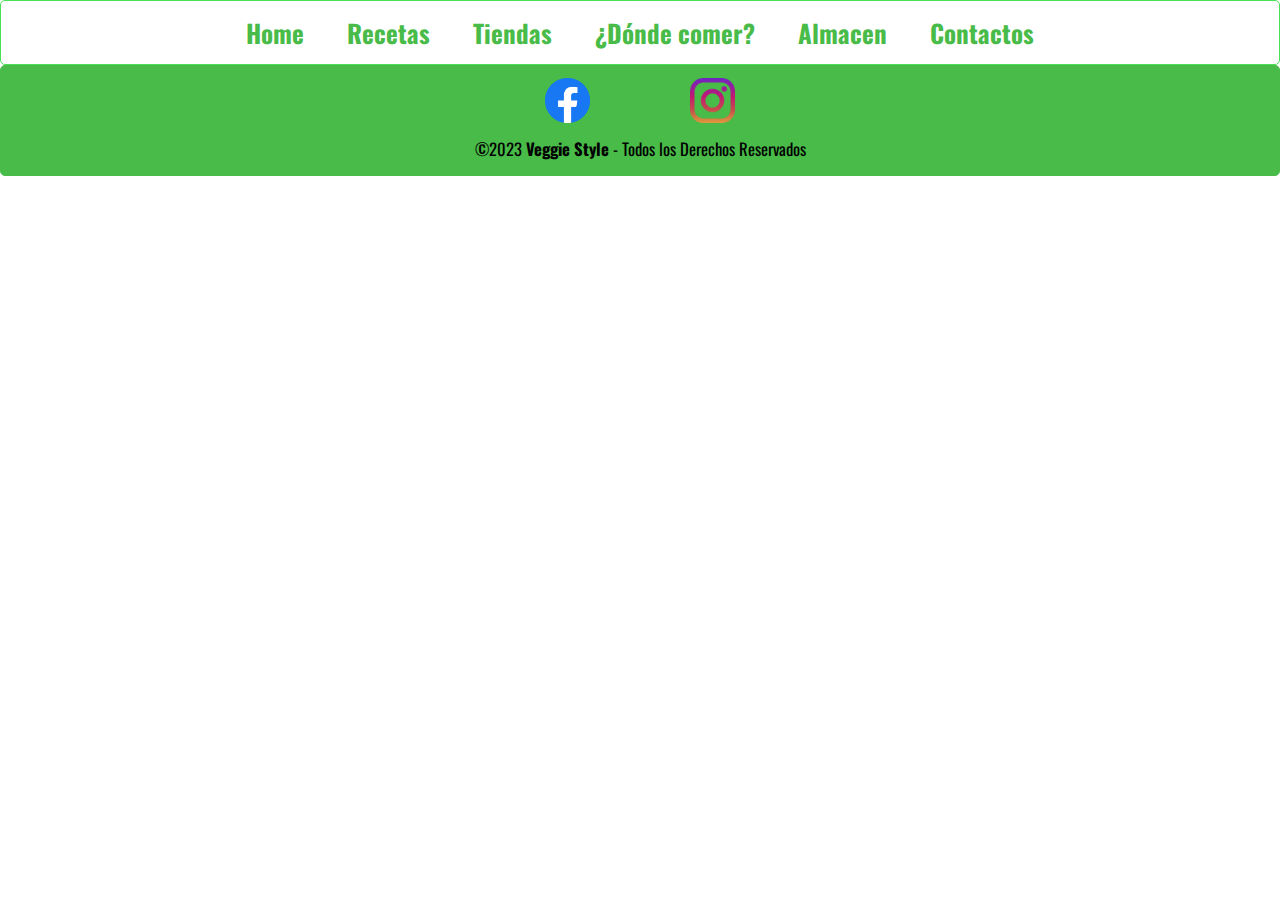
==== paginas/almacen.html @ d74943f5 "JSON-Almacen" ====
<!DOCTYPE html>
<html lang="en">
    <meta charset="UTF-8">
    <meta name="viewport" content="width=device-width, initial-scale=1.0">
    <!--Favicon-->
    <link rel="icon" href="../imagenes/favicon.ico">
    <link rel="preconnect" href="https://fonts.googleapis.com">
    <link rel="preconnect" href="https://fonts.gstatic.com" crossorigin>
    <link href="https://fonts.googleapis.com/css2?family=Oswald:wght@500;700&display=swap" rel="stylesheet">
    <link rel="preconnect" href="https://fonts.googleapis.com">
    <link rel="preconnect" href="https://fonts.gstatic.com" crossorigin>
    <link href="https://fonts.googleapis.com/css2?family=Oswald:wght@300;400;700&display=swap" rel="stylesheet">
    
    <!--título de la página-->
    <title>Vegan Style</title>
    <!--Relación página css-->
    <link rel="stylesheet" href="../style.css">
    
</head>
<body class="bodyAlmacen">
   <header>
        <nav id="paginas">
            <a href="../index.html">Home</a>
            <a href="recetas.html">Recetas</a>
            <a href="tiendas.html">Tiendas</a>
            <a href="dondeComer.html">¿Dónde comer?</a>
            <a href="almacen.html">Almacen</a>
            <a href="contactos.html">Contactos</a>
        </nav>
        <!--<div>
            <img class="fondoForm" src="../Imagenes/Imagenform.jpg" alt="Fondo formulario">
        </div>-->
    </header>
    <main class="mainAlmacen">
        <div class= "contenido">
            <div class="contenidoAlmacen">
            </div>
        </div>
    </main>

    <footer>
    <div class="redSocial">
            <a class="redFacebook" href="https://es-la.facebook.com/">
                <img src="../imagenes/facebook.png" alt="Facebook" class="redes">
            </a>
            <a class="redInstagram" href="https://www.instagram.com/">
                <img src="../imagenes/instagram.avif" alt="Instagram" class="redes">
            </a>         
        
    </div>

    <div class="grupo licencias">

        <small> &copy;2023 <b> Veggie Style </b>- Todos los Derechos Reservados</small>

    </div>
    
    </footer>
    <script src="../script.js"></script>
</body>
</html>
---- style.css ----
*{
    font-family: 'Oswald',sans-serif;
    margin: 0;
}

.bodyTodos{
    background-color: white;
}

.mainContactos{
    background-image: url("imagenes/imagenForm.jpg");
    width: 100%;
    height: 100%;
    margin: 0;
}

/*Index*/

#paginas{
    text-align: center;
    background-color: white;
    padding: 1% 11% 1% 11%;
    border: 1px solid rgb(74, 224, 86) ;
    font-size: 15px;
    border-radius: 5px 5px 5px 5px;  
    justify-content:space-evenly;
    font-family: 'Oswald', sans-serif;
}

nav#paginas a:hover{
    text-decoration: underline;
}

a{
    color: rgb(72, 187, 72);
    text-decoration: none;
    background-color: white;
    font-weight: bolder;
    display: block;
    font-family: 'Oswald', sans-serif;
}

.banner{
    margin: 0;
    padding: 0;
    width: 100%;
    height: 50%;
    border: 1px solid rgb(74, 224, 86);
    border-radius: 10px 10px 10px 10px;
}

.titulo1Index{
    text-align: center;
    color:  rgb(72, 187, 72);
    font-weight: 100; 
    text-decoration: underline;
    border-style:dotted;
    border-color:rgb(74, 224, 86);
    border-radius: 10px 10px 10px 10px;
    margin: 1%;
    padding: 1%;
    font-family: 'Oswald', sans-serif;
}

.textoHome{
    border-color: rgb(74, 224, 86);
    border-style: groove;
    border-radius: 10px 10px 10px 10px;
    margin: 1%;
    padding: 1%;
    font-family: 'Oswald', sans-serif;
}

.textoPagina{
    align-content: center;
    align-items: center;
    padding: 2% 12% 2% 12%;
    position: relative;
    font-family: 'Oswald', sans-serif;
    display: block;
}

.parrafoIndex{
    text-align: justify;
    padding: 1%;
    margin:1%;
    font-size: 15px;
    font-family: 'Oswald', sans-serif;
}

.imagenRecetaHome {
    width: 70%;
    height: 50%;
    margin-left: 25px;
}

.imagenTiendasHome {
    width: 70%;
    height: 50%;
    margin-left: 40px;
}

.imagenRestauranteHome{
    width: 70%;
    height: 50%;
    margin-left: 40px;
}

.guiaHome{
    border-color: rgb(74, 224, 86);
    border-style: groove;
    border-radius: 10px 10px 10px 10px;
    margin: 1%;
    padding: 1%;
}

.ulPaginasInternas{
    text-align: left;
    margin-left: 0%;
    font-size: 15px;
    font-family: 'Oswald', sans-serif;
}

.ulPaginasInternas a{
    background-color: white;
    font-family: 'Oswald', sans-serif;
}

div.paginasInternas a:hover{
    text-decoration: underline;
}

.liPaginasInternas{
    text-align: left;
    margin-left: 30%;
    font-size: 15px;
    font-family: 'Oswald', sans-serif;
}

/*Recetas*/

.textoRecetas{
    border-color: rgb(74, 224, 86);
    border-style: groove;
    border-radius: 10px 10px 10px 10px;
    margin: 1%;
    padding: 1%;
    font-family: 'Oswald', sans-serif;
}

.parrafoRecetas{
    font-size: 15px;
}

.seccionRecetas{
    align-content: center;
    align-items: center;
    padding: 2% 12% 2% 12%;
    position: relative;
    font-family: 'Oswald', sans-serif;
    display: block;
}

.videoRecetas{
    text-align:center;
    color: rgb(15, 14, 14);
    margin: 1%;
    padding: 1%;
    border-radius: 10px 10px 10px 10px;
}

/* Tiendas */

.introTiendas{
    border-color: rgb(74, 224, 86);
    border-style: groove;
    border-radius: 10px 10px 10px 10px;
    margin: 1%;
    padding: 1%;
    font-family: 'Oswald', sans-serif;
}

.seccionTiendas2{
    align-items: center;
    padding: 1% 10% 1% 10%;
    font-family: 'Oswald', sans-serif;
}

/*.titulo2{
    font-family: 'Oswald', sans-serif;
    font-size: 18px;
}*/

.parrafosTienda{
    text-align: justify;
    padding: 1%;
    margin:1%;
    font-size: 15px;
    font-family: 'Oswald', sans-serif;
}

.tiendaslp{
    border-color: rgb(74, 224, 86);
    border-style: groove;
    border-radius: 10px 10px 10px 10px;
    margin: 1%;
    padding: 1%;
}

.tiendasFisicas{
    align-items: center;
    padding: 1% 10% 1% 10%;
    font-family: 'Oswald', sans-serif;
}

.titulo3{
    font-family: 'Oswald', sans-serif;
    text-align: center;
    text-decoration: underline;
    font-size: 16px;
    line-height: 50px;
}

.taraVerde{
    display: block;
    text-align: center;
}

.linksInstagram{
    text-align: left;
}

.esUnMonton{
    display: block;
    text-align: center;
}

.amazoniaHelados{
    display: block;
    text-align: center;
}

.laCompostera{
    display: block;
    text-align: center;
}

.imagenTiendas{
    margin: 0;
    padding-top: 10px;
    padding-bottom: 10px;
    border: none;
    width: 100%;
}

.linksInstagram{
    font-size: 15px;
}

.ubicacionTiendas{
    width: 100%;
    height: 30%;
    display: block;
    margin: 0 auto;
}

/*donde comer*/

.textoDondeComer{
    border-color: rgb(74, 224, 86);
    border-style: groove;
    border-radius: 10px 10px 10px 10px;
    margin: 1%;
    padding: 1%;
    font-family: 'Oswald', sans-serif;
}

.seccionDondeComer{
    align-items: center;
    padding: 1% 10% 1% 10%;
    font-family: 'Oswald', sans-serif;
}

.titulo2{
    font-family: 'Oswald', sans-serif;
    font-size: 18px;
}

.parrafosDondeComer{
    text-align: justify;
    padding: 1%;
    margin:1%;
    font-size: 15px;
    font-family: 'Oswald', sans-serif;
}

.guiaDondeComer{
    border-color: rgb(74, 224, 86);
    border-style: groove;
    border-radius: 10px 10px 10px 10px;
    margin: 1%;
    padding: 1%;
}

.titulo3{
    font-family: 'Oswald', sans-serif;
    text-align: center;
    text-decoration: underline;
    font-size: 16px;
    line-height: 50px;
}

.titulo4{
    font-family: 'Oswald', sans-serif;
    font-size: 15px;
    text-align: center;
    line-height: 30px;
}

iframe{
    width: 90%;
    display: block;
    margin: 0 auto;
    padding-top: 10px;
}

.framheim{
    margin: 0;
    padding: 0;
    border: none;
    width: 100%;
}

.hans{
    margin: 0;
    padding: 0;
    border: none;
    width: 100%;
}

.flamasBurgerCo{
    margin: 0;
    padding: 0;
    border: none;
    width: 100%;
}

/*Contactos*/

.contenidoFormulario{
    padding: 20px;
}

.formContactos{
	width:60%;
    height: 50%;
	padding:25px;
	border-radius:10px;
	margin:auto;
	background-color:#7dc789;
}

.tituloContactos {
    text-align: center;
    color: white;
    font-size: 20px; 
    margin: auto;
    padding: 1px 1px 15px 1px;
    font-weight: bold;
    background-color: #7dc789;
    font-family: 'Oswald', sans-serif;
}

form label{
	width: 75px;
	font-weight: normal;
    font-size: 15px;
	display:inline-block;
    background-color: #7dc789;
    color: white;
    font-family: 'Oswald', sans-serif;
}

form input[type="text"],
form input[type="email"]{
	width:90px;
	padding:5px 10px;
	border:1px solid #f6f6f6;
	border-radius:3px;
	background-color: #f6f6f6;
	margin:8px 10px 10px 50px;
	display:inline-block;
    font-size: 13px;
    font-family: 'Oswald', sans-serif;
}

form input[type="submit"]{
	width:100%;
	padding: 8px 16px;
	margin-top:32px;
    margin-bottom: 32px;
	border:1px solid #000;
	border-radius:5px;
	display:block;
	color:#fff;
	background-color:#137708;
    font-size: 18px;
    font-family: 'Oswald', sans-serif;
} 

form input[type="submit"]:hover{
	cursor:pointer;
}

form input{
    font-size: 15px;
}

textarea{
	width:100%;
	height:50px;
	border:1px solid #f6f6f6;
	border-radius:3px;
	background-color:#f6f6f6;			
	margin:10px 0;
    resize: none;
	display:block;
    font-size: 13px;
    font-family: 'Oswald', sans-serif;
}

footer{
    background-color: rgb(72, 187, 72);
    padding: 1% 11% 1% 11%;
    border: 1px solid rgb(72, 187, 72) ;
    font-size: 10px;
    text-align: center;
    border-radius: 5px 5px 5px 5px;  
}

footer a{
    background-color: rgb(72, 187, 72);
}

.redSocial{
    display: grid;
    grid-template-columns: 1fr 1fr;
}

.redSocial{
    font-size: 30px;
    display:grid;
    grid-template-columns: 1fr 1fr;
}

.redFacebook{
    text-align: right;
    margin-right: 10%;
}

.redInstagram{
    text-align: left;
    margin-left: 10%;

}

.redes{
    width: 20%;  
}

/*Medias queries*/

@media (min-width: 768px) {
    nav#paginas a{
        display:inline;
        padding: 0% 2% 0% 2%;
        font-size: 20px;
    }

    .titulo1Index{
        font-size: 50px;
    }

    .textoPagina{
        display: flex;
    }

    .imagenRecetaHome {
        width: 50%;
    }
    
    .imagenTiendasHome {
        width: 40%;
    }
    
    #tiendaGiro{
        display: flex;
        flex-direction: row-reverse;
    }

    .imagenRestauranteHome{
        width: 60%;
    }

    .parrafoIndex{
        font-size: 20px;
    }

    .ulPaginasInternas{
        font-size: 20px;
    }

    .liPaginasInternas{
        font-size: 20px;
    }

    /*Recetas*/

    .parrafoRecetas{
        font-size: 20px;
    }

    #articleRecetas2{
        margin-left: 70px;
        display: flex;
        padding-left: 140px;
        padding-right: 140px;
    }

    .articleRecetas{
        margin: 5px 1px 10px 5px;
        display: grid;
        grid-template-columns: repeat(2,50%);  
    }

    /* Tiendas */

    .parrafosTienda{
        font-size: 20px;
    }

    .titulo3{
        font-size: 22px;
    }

    .imagenTiendas{
        width: 60%;
    }

    .linksInstagram{
        font-size: 20px;
    }

    .ubicacionTiendas{
    width: 60%;
    }

    /*Donde comer*/

    .titulo2{
        font-size: 22px;
    }

    .titulo3{
        font-size: 22px;
    }
    
    .titulo4{
        font-size: 20px;
    }

    .parrafosDondeComer{
        font-size: 20px;
    }

    /*.reseñasFramheim{
        display: flex;
        flex-wrap: wrap;
        justify-content: space-evenly;
    }*/
    
    .reseñasFramheim article{
        width: 48%;
    }
    
    /*.reseñasHans{
        display: flex;
        flex-wrap: wrap;
        justify-content: space-evenly;
    }*/

    .reseñasHans article{ 
        width: 48%;
    }
        
    /*.reseñasFlamasBurgerCo{
        display: flex;
        flex-wrap: wrap;
        justify-content: space-evenly;
    }*/

    .reseñasFlamasBurgerCo article{
        width: 48%;
    }

    /*Contactos*/

    .formContactos{
        width:45%;
        height: 100%;
        margin: 0 15px 0 55px;
    }
    
    .tituloContactos{
        font-size: 30px; 
    }

    form label{
        font-size: 25px;
    }
    
    form input[type="text"],
    form input[type="email"]{
        padding:15px 10px;
        width: 150px;
        font-size: 22px;

    }
    
    form input[type="submit"]{
        font-size: 22px;
    } 
    
    textarea{
        height:70px;		
        font-size: 22px;
    }

    footer{
        font-size: 20px;
    }

    .redes{
        width: 15%;
    }
    
}

@media (min-width: 1024px) {
    nav#paginas a{
        font-size: 25px;
    }

    .titulo1Index{
        font-size: 70px;
    }

    .parrafoIndex{
        font-size: 25px;
    }

    .imagenRecetaHome {
        width: 40%;
    }
    
    .imagenTiendasHome {
        width: 30%;
    }
    
    .imagenRestauranteHome{
        width: 60%;
    }

    .ulPaginasInternas{
        font-size: 25px;
    }

    .liPaginasInternas{
        font-size: 25px;
    }

    div.paginasInternas {
        font-size: 25px;
    }

    /*Recetas*/

    .parrafoRecetas{
        font-size: 27px;
    }

    /* Tiendas */

    .parrafosTienda{
        font-size: 25px;
    }

    .titulo3{
        font-size: 25px;
    }

    .imagenTiendas{
        width: 50%;
    }

    .linksInstagram{
        font-size: 25px;
    }

    .ubicacionTiendas{
    width: 50%;
    }

    /*Donde comer*/

    .titulo2{
        font-size: 27px;
    }

    .titulo3{
        font-size: 25px;
    }
    
    .titulo4{
        font-size: 25px;
    }

    .parrafosDondeComer{
        font-size: 25px;
    }

    /*.reseñasFramhein{
        display: flex;
        flex-wrap: wrap;
        justify-content: space-evenly;
    }*/

    .reseñasFramhein article{
        width: 48%;
    }

    /*.reseñasHans{
        display: flex;
        flex-wrap: wrap;
    }

    /*.reseñasFlamasBurgerCo{
        display: flex;
        flex-wrap: wrap;
        justify-content: space-evenly;
    }*/

    /*Contactos*/

    .formContactos{
        height: 80%;
    }
    
    .tituloContactos{
        font-size: 35px; 
    }
    
    form label{
        font-size: 27px;
    }
    
    form input[type="text"],
    form input[type="email"]{
        width: 300px;
        margin: 8px 0 0 40px;
        font-size: 24px;
    }
    
    form input[type="submit"]{
        font-size: 27px;
    } 
    
    textarea{
        height:90px;
        font-size: 24px;
    }

    form input{
        font-size: 25px;
    }

    .redes{
        width: 10%;
    }
    
}

@media (min-width: 1440px){
    nav#paginas a{
        font-size: 60px;
    }

    .titulo1Index{
        font-size: 120px;
    }

    .parrafoIndex{
        font-size: 60px;
    }

    .ulPaginasInternas{
        font-size: 60px;
    }

    .liPaginasInternas{
        font-size: 60px;
    }

    div.paginasInternas {
        font-size: 60px;
    }

    .formContactos{
        width:40%;
        height: 30%;
        margin:0 15px 0 55px;
    }
    
    .tituloContactos{
        font-size: 60px; 
    }
    
    form label{
        font-size: 40px;
        padding: 0 100px 0 10px;   
    }

    form input[type="text"],
    form input[type="email"]{
        width: 300px;
        font-size: 30px;
    }
    
    form input[type="submit"]{
        font-size: 25px;
        margin: 0 0 0 0;
    } 
    
    textarea{
        font-size: 25px;
    }
}
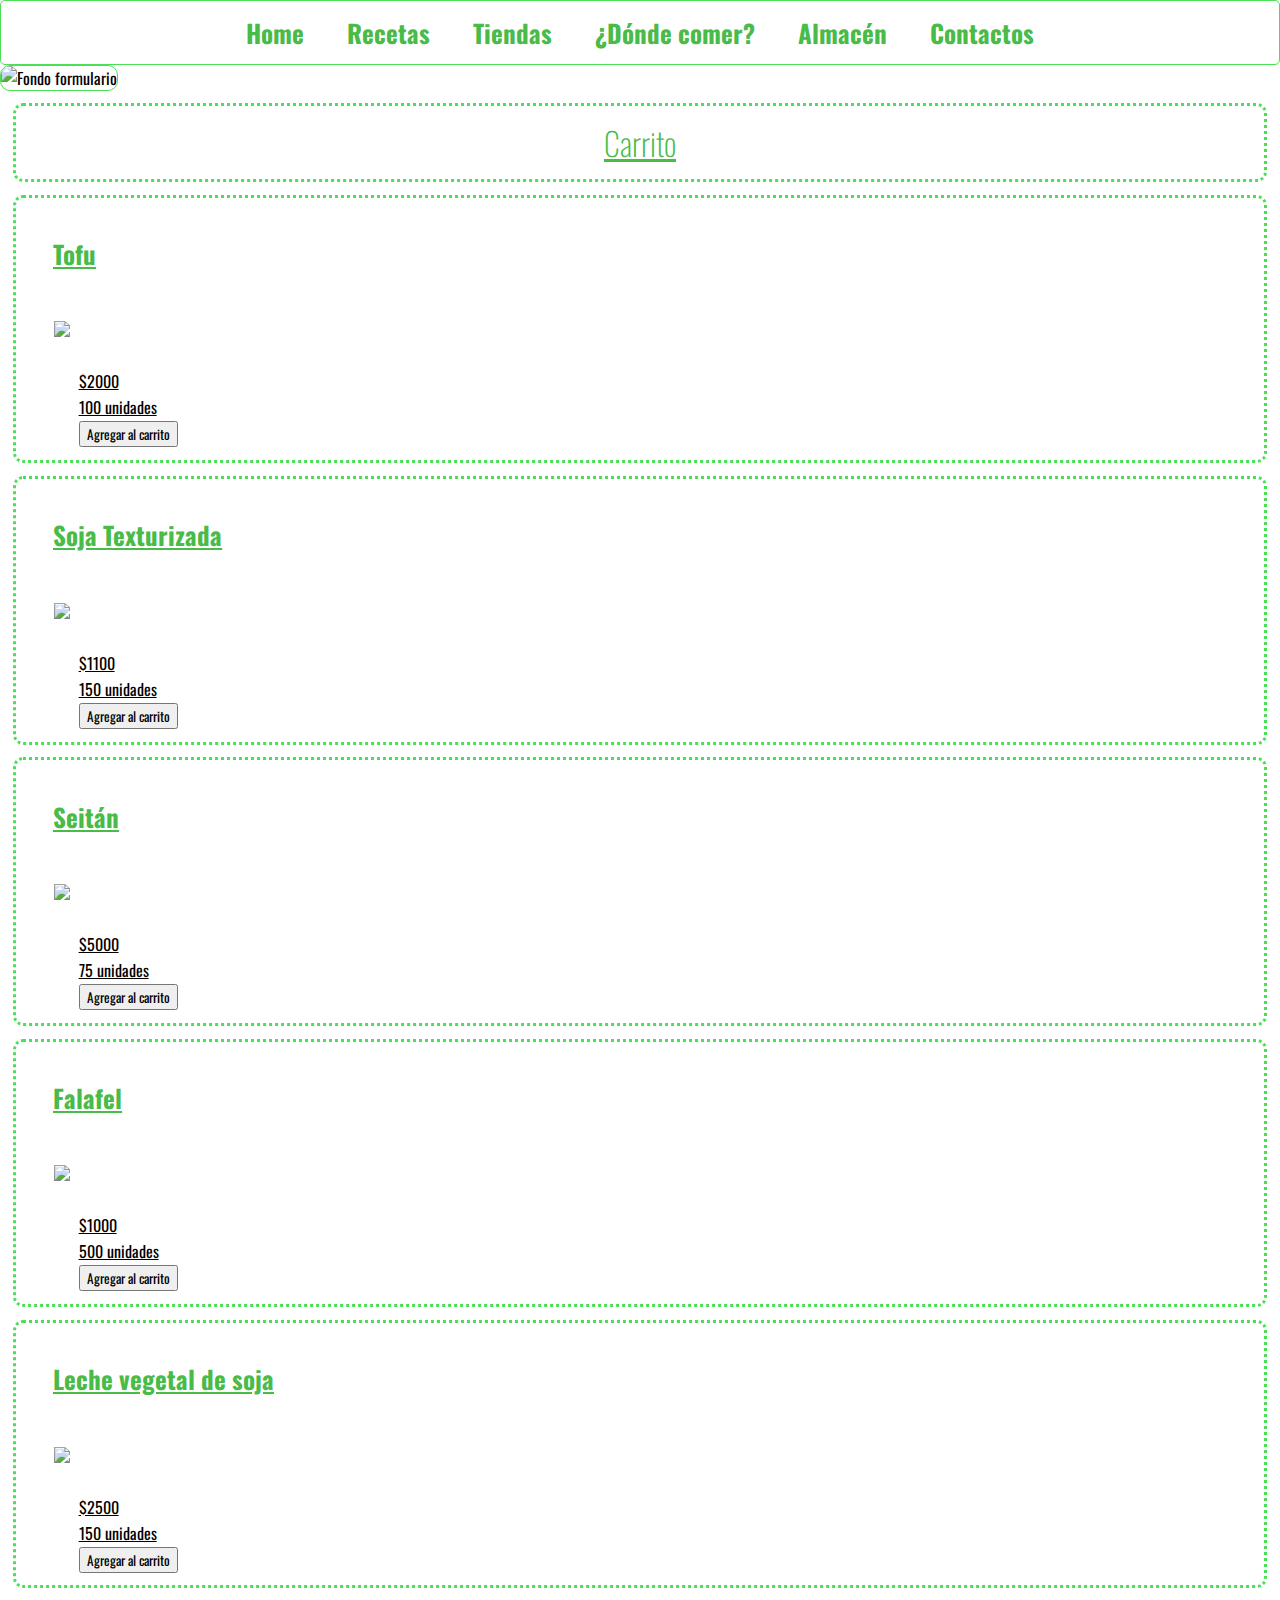
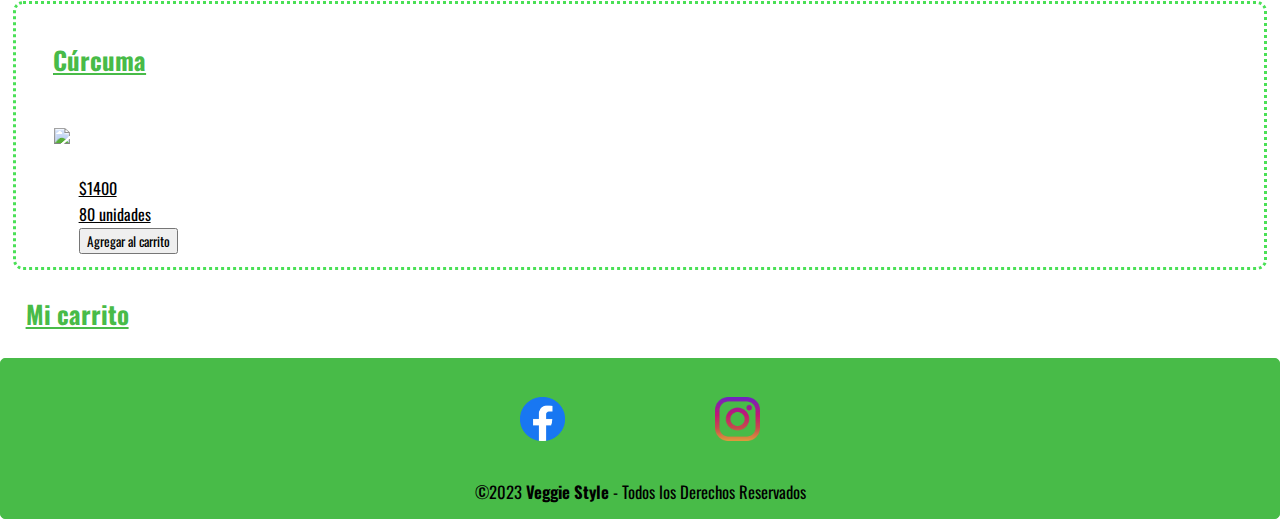
==== commit b0335f39: "Creando scriptForm.js, funcionamiento del carrito y su estilo" ====
--- a/paginas/almacen.html
+++ b/paginas/almacen.html
@@ -24,18 +24,20 @@
             <a href="recetas.html">Recetas</a>
             <a href="tiendas.html">Tiendas</a>
             <a href="dondeComer.html">¿Dónde comer?</a>
-            <a href="almacen.html">Almacen</a>
+            <a href="almacen.html">Almacén</a>
             <a href="contactos.html">Contactos</a>
         </nav>
-        <!--<div>
-            <img class="fondoForm" src="../Imagenes/Imagenform.jpg" alt="Fondo formulario">
-        </div>-->
+        <div>
+            <img class="banner" src="../Imagenes/vegg2.jpg" alt="Fondo formulario">
+        </div>
     </header>
     <main class="mainAlmacen">
-        <div class= "contenido">
-            <div class="contenidoAlmacen">
-            </div>
-        </div>
+        <section id="productos">
+            <h1>Carrito</h1>
+        </section>
+        <section id="carrito">
+            <h2>Mi carrito</h2>
+        </section>
     </main>
 
     <footer>
--- a/style.css
+++ b/style.css
@@ -343,6 +343,76 @@
     padding: 0;
     border: none;
     width: 100%;
+}
+
+/*Almacèn*/
+
+.productos{
+    margin: 2px;
+    border-style:dotted;
+    border-color:rgb(74, 224, 86);
+    border-radius: 10px 10px 10px 10px;
+}
+
+article{
+    text-decoration: underline;
+    border-style:dotted;
+    border-color:rgb(74, 224, 86);
+    border-radius: 10px 10px 10px 10px;
+    margin: 1%;
+    padding: 1%;
+    font-family: 'Oswald', sans-serif;
+}
+
+h1{
+    margin: 25px;
+    text-align: center;
+    color:  rgb(72, 187, 72);
+    font-weight: 100; 
+    text-decoration: underline;
+    border-style: dotted;
+    border-color:rgb(74, 224, 86);
+    border-radius: 10px 10px 10px 10px;
+    margin: 1%;
+    padding: 1%;
+    font-family: 'Oswald', sans-serif;
+}
+
+h2{
+    text-align: left;
+    color:  rgb(72, 187, 72);
+    text-decoration:underline;
+    margin: 1%;
+    padding: 1%;
+    font-size: 25px;
+}
+
+img{
+    width: 50%;
+    margin: 25px;
+}
+
+p{
+    margin-top: 2px ;
+    margin-left: 50px;
+}
+
+button{
+    margin-top: 2px ;
+    margin-left: 50px;
+}
+
+article2{
+    text-decoration: none;
+    margin: 1%;
+    padding: 1%;
+    font-family: 'Oswald', sans-serif;
+    color: black;
+}
+
+article2 h2{
+    color: black;
+    flex-wrap: wrap ;
 }
 
 /*Contactos*/
@@ -603,6 +673,38 @@
         width: 48%;
     }
 
+    /*Almacèn*/
+/*
+    .productos{
+        
+    }
+
+    article{
+        
+    }
+
+    h1{
+        
+    }
+
+    h2{
+        
+    }
+
+    img{
+       
+    }
+
+    p{
+        
+    }
+
+    button{
+        
+    }
+*/
+
+
     /*Contactos*/
 
     .formContactos{
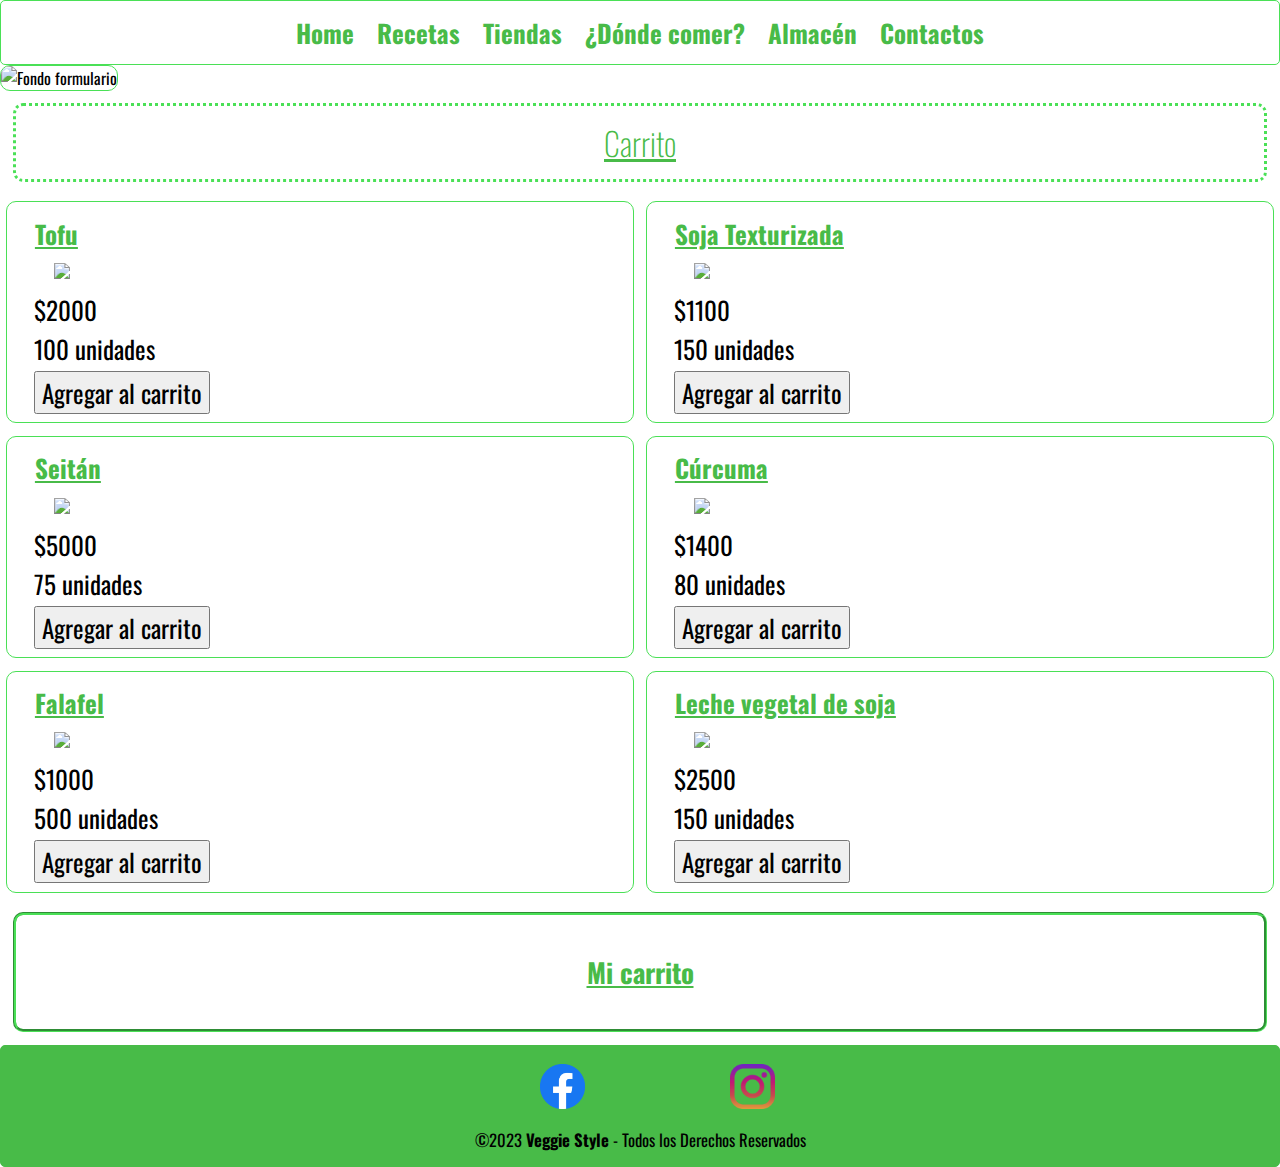
==== commit 018d2d26: "acomodando el codigo" ====
--- a/paginas/almacen.html
+++ b/paginas/almacen.html
@@ -32,8 +32,9 @@
         </div>
     </header>
     <main class="mainAlmacen">
+        <h1 class="tituloAlmacen">Carrito</h1>
         <section id="productos">
-            <h1>Carrito</h1>
+            
         </section>
         <section id="carrito">
             <h2>Mi carrito</h2>
@@ -58,6 +59,6 @@
     </div>
     
     </footer>
-    <script src="../script.js"></script>
+    <script src="../scriptAlmacen.js"></script>
 </body>
 </html>--- a/style.css
+++ b/style.css
@@ -64,7 +64,7 @@
 
 .textoHome{
     border-color: rgb(74, 224, 86);
-    border-style: groove;
+    border-style: solid;
     border-radius: 10px 10px 10px 10px;
     margin: 1%;
     padding: 1%;
@@ -78,6 +78,11 @@
     position: relative;
     font-family: 'Oswald', sans-serif;
     display: block;
+    border-color: rgb(74, 224, 86);
+    border-style: solid;
+    border-radius: 10px 10px 10px 10px;
+    margin: 1%;
+    padding: 1%;
 }
 
 .parrafoIndex{
@@ -159,6 +164,11 @@
     position: relative;
     font-family: 'Oswald', sans-serif;
     display: block;
+    border-style: none;
+}
+
+.articlerecetas{
+    border-style: none;
 }
 
 .videoRecetas{
@@ -221,16 +231,16 @@
     line-height: 50px;
 }
 
-.taraVerde{
+/*.taraVerde{
     display: block;
     text-align: center;
-}
+}*/
 
 .linksInstagram{
     text-align: left;
 }
 
-.esUnMonton{
+/*.esUnMonton{
     display: block;
     text-align: center;
 }
@@ -243,7 +253,7 @@
 .laCompostera{
     display: block;
     text-align: center;
-}
+}*/
 
 .imagenTiendas{
     margin: 0;
@@ -268,7 +278,7 @@
 
 .textoDondeComer{
     border-color: rgb(74, 224, 86);
-    border-style: groove;
+    border-style: solid;
     border-radius: 10px 10px 10px 10px;
     margin: 1%;
     padding: 1%;
@@ -279,6 +289,10 @@
     align-items: center;
     padding: 1% 10% 1% 10%;
     font-family: 'Oswald', sans-serif;
+    border: 1px solid rgb(74, 224, 86); 
+    border-radius: 10px 10px 10px 10px;
+    margin: 1%;
+    padding: 1%;
 }
 
 .titulo2{
@@ -296,7 +310,7 @@
 
 .guiaDondeComer{
     border-color: rgb(74, 224, 86);
-    border-style: groove;
+    border-style: solid;
     border-radius: 10px 10px 10px 10px;
     margin: 1%;
     padding: 1%;
@@ -355,16 +369,15 @@
 }
 
 article{
-    text-decoration: underline;
-    border-style:dotted;
-    border-color:rgb(74, 224, 86);
-    border-radius: 10px 10px 10px 10px;
-    margin: 1%;
-    padding: 1%;
-    font-family: 'Oswald', sans-serif;
-}
-
-h1{
+    text-decoration: none;
+    border: 1px solid rgb(74, 224, 86); 
+    border-radius: 10px 10px 10px 10px;
+    margin: 1%;
+    padding: 1%;
+    font-family: 'Oswald', sans-serif;
+}
+
+/*h1{
     margin: 25px;
     text-align: center;
     color:  rgb(72, 187, 72);
@@ -376,30 +389,50 @@
     margin: 1%;
     padding: 1%;
     font-family: 'Oswald', sans-serif;
-}
-
-h2{
+}*/
+
+.tituloAlmacen{
+    text-align: center;
+    color:  rgb(72, 187, 72);
+    font-weight: 100; 
+    text-decoration: underline;
+    border-style:dotted;
+    border-color:rgb(74, 224, 86);
+    border-radius: 10px 10px 10px 10px;
+    margin: 1%;
+    padding: 1%;
+    font-family: 'Oswald', sans-serif;
+}
+
+h2{ 
+    text-align: center;
+    color:  rgb(72, 187, 72);
+    text-decoration:underline;
+    margin: 1%;
+    padding: 1%;
+    font-size: 25px;
+}
+
+h3{
     text-align: left;
     color:  rgb(72, 187, 72);
     text-decoration:underline;
-    margin: 1%;
+    margin-left: 15px;
     padding: 1%;
     font-size: 25px;
 }
 
 img{
     width: 50%;
-    margin: 25px;
+    margin: 5px 5px 5px 40px;
 }
 
 p{
-    margin-top: 2px ;
-    margin-left: 50px;
+    margin: 2px 0 2px 20px;
 }
 
 button{
-    margin-top: 2px ;
-    margin-left: 50px;
+    margin: 2px 0 2px 20px;
 }
 
 article2{
@@ -410,9 +443,17 @@
     color: black;
 }
 
-article2 h2{
+article2 h3{
     color: black;
     flex-wrap: wrap ;
+}
+
+section#carrito{
+    border-style: groove;
+    border-color:rgb(74, 224, 86);
+    border-radius: 10px 10px 10px 10px;
+    margin: 1%;
+    padding: 1%;
 }
 
 /*Contactos*/
@@ -543,7 +584,7 @@
 @media (min-width: 768px) {
     nav#paginas a{
         display:inline;
-        padding: 0% 2% 0% 2%;
+        padding: 0% 1% 0% 1%;
         font-size: 20px;
     }
 
@@ -602,6 +643,28 @@
         display: grid;
         grid-template-columns: repeat(2,50%);  
     }
+
+    /* Estilo del Buscador */
+
+    input[type="text"] {
+        width: 300px;
+        margin-bottom: 100px;
+        font-size: 20px;
+      }
+      
+      ul {
+        list-style-type: none;
+        margin: 0;
+        padding: 0;
+      }
+      
+      li {
+        padding: 45px;
+      }
+      
+      button[type="botonBuscar"]{
+        font-size: 20px;
+    } 
 
     /* Tiendas */
 
@@ -673,37 +736,28 @@
         width: 48%;
     }
 
-    /*Almacèn*/
-/*
-    .productos{
-        
-    }
-
-    article{
-        
-    }
-
-    h1{
-        
+    /*Almacen*/
+
+    .tituloALmacen{
+        font-size: 50px;
     }
 
     h2{
-        
-    }
-
-    img{
-       
+        font-size: 22px;
     }
 
     p{
-        
+        font-size: 20px;
     }
 
     button{
-        
-    }
-*/
-
+        font-size: 20px;
+    }
+
+   #productos{
+        display: grid;
+        grid-template-columns: 1fr 1fr;
+    }
 
     /*Contactos*/
 
@@ -852,6 +906,24 @@
         justify-content: space-evenly;
     }*/
 
+    /*Almacen*/
+
+    .tituloALmacen{
+        font-size: 70px;
+    }
+ 
+    h2{
+        font-size: 27px;
+    }
+
+    p{
+        font-size: 25px;
+    }
+
+    button{
+        font-size: 25px;
+    }
+
     /*Contactos*/
 
     .formContactos{
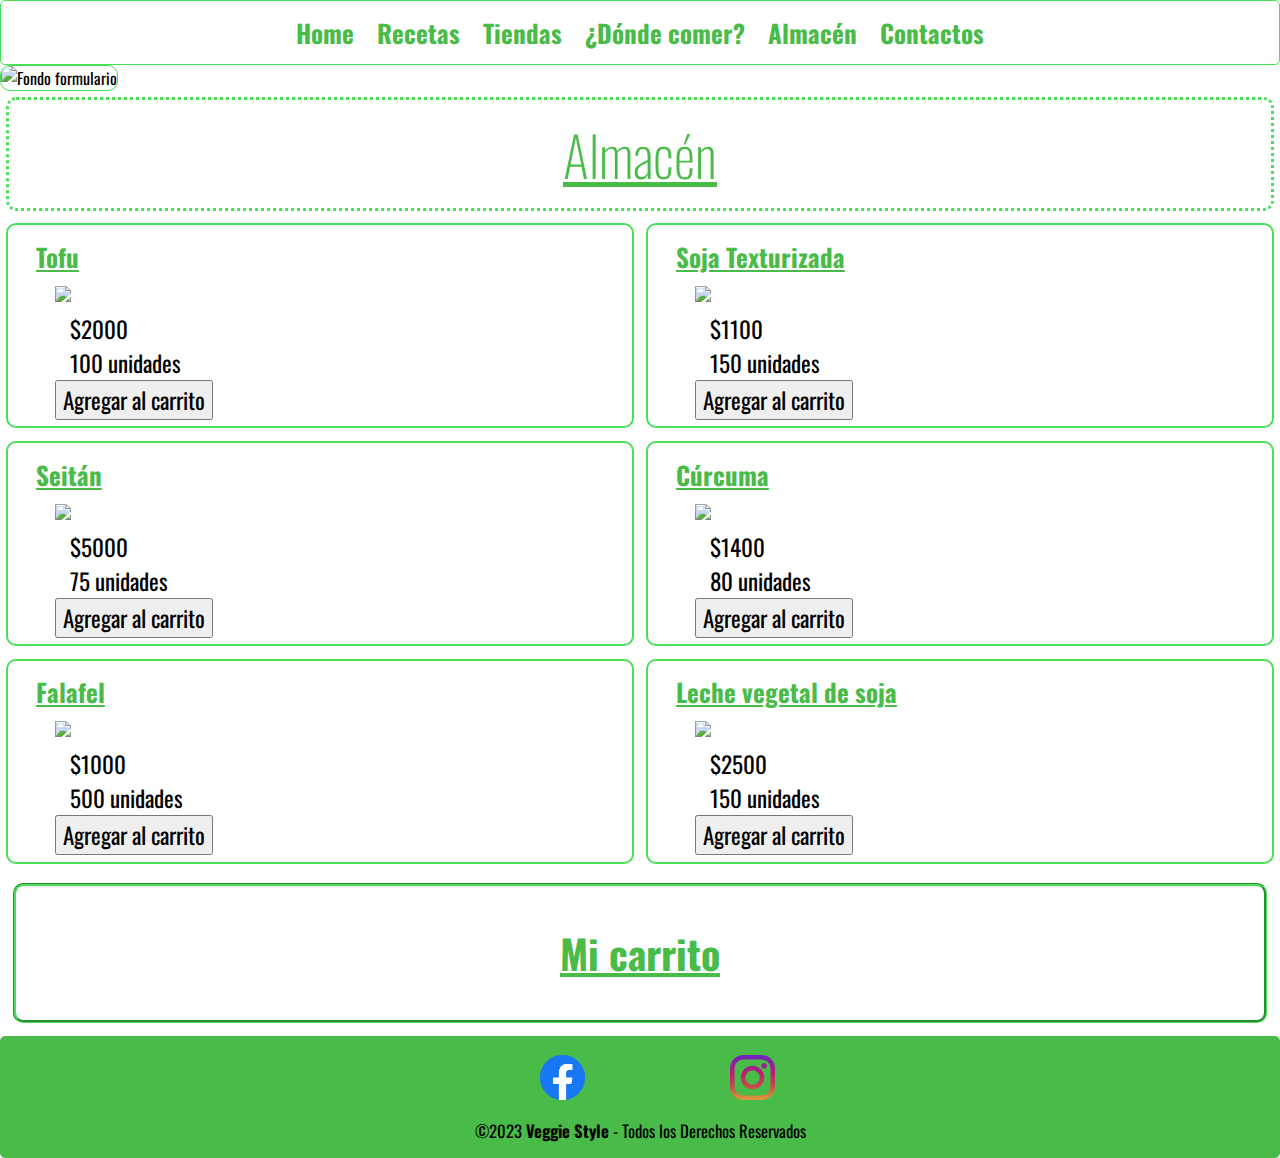
==== commit 1cd980c2: "arreglando todos los estilos de las paginas y responsives" ====
--- a/paginas/almacen.html
+++ b/paginas/almacen.html
@@ -32,7 +32,7 @@
         </div>
     </header>
     <main class="mainAlmacen">
-        <h1 class="tituloAlmacen">Carrito</h1>
+        <h1 class="tituloAlmacen">Almacén</h1>
         <section id="productos">
             
         </section>
--- a/style.css
+++ b/style.css
@@ -21,7 +21,7 @@
     background-color: white;
     padding: 1% 11% 1% 11%;
     border: 1px solid rgb(74, 224, 86) ;
-    font-size: 15px;
+    font-size: 14px;
     border-radius: 5px 5px 5px 5px;  
     justify-content:space-evenly;
     font-family: 'Oswald', sans-serif;
@@ -53,6 +53,7 @@
     text-align: center;
     color:  rgb(72, 187, 72);
     font-weight: 100; 
+    font-size: 30px;
     text-decoration: underline;
     border-style:dotted;
     border-color:rgb(74, 224, 86);
@@ -78,18 +79,18 @@
     position: relative;
     font-family: 'Oswald', sans-serif;
     display: block;
-    border-color: rgb(74, 224, 86);
+    /*border-color: rgb(74, 224, 86);
     border-style: solid;
     border-radius: 10px 10px 10px 10px;
     margin: 1%;
-    padding: 1%;
+    padding: 1%;*/
 }
 
 .parrafoIndex{
     text-align: justify;
     padding: 1%;
     margin:1%;
-    font-size: 15px;
+    font-size: 13px;
     font-family: 'Oswald', sans-serif;
 }
 
@@ -122,7 +123,7 @@
 .ulPaginasInternas{
     text-align: left;
     margin-left: 0%;
-    font-size: 15px;
+    font-size: 13px;
     font-family: 'Oswald', sans-serif;
 }
 
@@ -138,15 +139,33 @@
 .liPaginasInternas{
     text-align: left;
     margin-left: 30%;
-    font-size: 15px;
+    font-size: 13px;
     font-family: 'Oswald', sans-serif;
 }
 
 /*Recetas*/
+
+/* Estilo del Buscador */
+
+input[type="text"] {
+    width: 100px;
+    font-size: 13px;
+    margin: 5% 1% 1% 12%;
+  }
+  
+  ul {
+    list-style-type: none;
+    margin: 0;
+    padding: 0;
+  }
+  
+  button[type="botonBuscar"]{
+    font-size: 13px;
+} 
 
 .textoRecetas{
     border-color: rgb(74, 224, 86);
-    border-style: groove;
+    border-style: solid;
     border-radius: 10px 10px 10px 10px;
     margin: 1%;
     padding: 1%;
@@ -154,7 +173,11 @@
 }
 
 .parrafoRecetas{
-    font-size: 15px;
+    text-align: justify;
+    padding: 1%;
+    margin: 1%;
+    font-size: 13px;
+    font-family: 'Oswald', sans-serif;
 }
 
 .seccionRecetas{
@@ -167,7 +190,13 @@
     border-style: none;
 }
 
-.articlerecetas{
+.titulo2{
+    font-size: 15px;
+    padding-left: 15%;
+    padding-right: 15%;
+}
+
+.articleRecetas{
     border-style: none;
 }
 
@@ -183,7 +212,7 @@
 
 .introTiendas{
     border-color: rgb(74, 224, 86);
-    border-style: groove;
+    border-style: solid;
     border-radius: 10px 10px 10px 10px;
     margin: 1%;
     padding: 1%;
@@ -196,16 +225,11 @@
     font-family: 'Oswald', sans-serif;
 }
 
-/*.titulo2{
-    font-family: 'Oswald', sans-serif;
-    font-size: 18px;
-}*/
-
 .parrafosTienda{
     text-align: justify;
     padding: 1%;
     margin:1%;
-    font-size: 15px;
+    font-size: 13px;
     font-family: 'Oswald', sans-serif;
 }
 
@@ -227,7 +251,7 @@
     font-family: 'Oswald', sans-serif;
     text-align: center;
     text-decoration: underline;
-    font-size: 16px;
+    font-size: 14px;
     line-height: 50px;
 }
 
@@ -238,6 +262,7 @@
 
 .linksInstagram{
     text-align: left;
+    font-size: 15px;
 }
 
 /*.esUnMonton{
@@ -263,10 +288,6 @@
     width: 100%;
 }
 
-.linksInstagram{
-    font-size: 15px;
-}
-
 .ubicacionTiendas{
     width: 100%;
     height: 30%;
@@ -276,57 +297,56 @@
 
 /*donde comer*/
 
+.tituloDondeComer{
+    text-align: center;
+    color:  rgb(72, 187, 72);
+    font-weight: 100; 
+    font-size: 30px;
+    text-decoration: underline;
+    border-style:dotted;
+    border-color:rgb(74, 224, 86);
+    border-radius: 10px 10px 10px 10px;
+    margin: 1%;
+    padding: 1%;
+    line-height: 1.5;
+    font-family: 'Oswald', sans-serif;
+}
+
 .textoDondeComer{
     border-color: rgb(74, 224, 86);
     border-style: solid;
-    border-radius: 10px 10px 10px 10px;
-    margin: 1%;
-    padding: 1%;
+    border-radius: 10px 10px 10px 10px; 
     font-family: 'Oswald', sans-serif;
 }
 
 .seccionDondeComer{
     align-items: center;
-    padding: 1% 10% 1% 10%;
-    font-family: 'Oswald', sans-serif;
-    border: 1px solid rgb(74, 224, 86); 
-    border-radius: 10px 10px 10px 10px;
-    margin: 1%;
-    padding: 1%;
-}
-
-.titulo2{
-    font-family: 'Oswald', sans-serif;
-    font-size: 18px;
+    font-family: 'Oswald', sans-serif;
+    border-color: rgb(74, 224, 86); 
+    border-style: solid;
+    border-width: 2px;
+    border-radius: 10px 10px 10px 10px;
+    margin: 1%;
+    padding: 1%;
 }
 
 .parrafosDondeComer{
     text-align: justify;
-    padding: 1%;
-    margin:1%;
-    font-size: 15px;
+    padding-left: 15%;
+    padding-right: 15%;
+    font-size: 13px;
     font-family: 'Oswald', sans-serif;
 }
 
 .guiaDondeComer{
     border-color: rgb(74, 224, 86);
     border-style: solid;
-    border-radius: 10px 10px 10px 10px;
-    margin: 1%;
-    padding: 1%;
-}
-
-.titulo3{
-    font-family: 'Oswald', sans-serif;
-    text-align: center;
-    text-decoration: underline;
-    font-size: 16px;
-    line-height: 50px;
+    border-radius: 8px 10px 8px 10px;
 }
 
 .titulo4{
     font-family: 'Oswald', sans-serif;
-    font-size: 15px;
+    font-size: 14px;
     text-align: center;
     line-height: 30px;
 }
@@ -359,7 +379,21 @@
     width: 100%;
 }
 
-/*Almacèn*/
+/*Almacén*/
+
+.tituloAlmacen{
+    text-align: center;
+    color:  rgb(72, 187, 72);
+    font-weight: 100; 
+    font-size: 30px;
+    text-decoration: underline;
+    border-style:dotted;
+    border-color:rgb(74, 224, 86);
+    border-radius: 10px 10px 10px 10px;
+    margin: 1%;
+    padding: 1%;
+    font-family: 'Oswald', sans-serif;
+}
 
 .productos{
     margin: 2px;
@@ -370,34 +404,9 @@
 
 article{
     text-decoration: none;
-    border: 1px solid rgb(74, 224, 86); 
-    border-radius: 10px 10px 10px 10px;
-    margin: 1%;
-    padding: 1%;
-    font-family: 'Oswald', sans-serif;
-}
-
-/*h1{
-    margin: 25px;
-    text-align: center;
-    color:  rgb(72, 187, 72);
-    font-weight: 100; 
-    text-decoration: underline;
-    border-style: dotted;
-    border-color:rgb(74, 224, 86);
-    border-radius: 10px 10px 10px 10px;
-    margin: 1%;
-    padding: 1%;
-    font-family: 'Oswald', sans-serif;
-}*/
-
-.tituloAlmacen{
-    text-align: center;
-    color:  rgb(72, 187, 72);
-    font-weight: 100; 
-    text-decoration: underline;
-    border-style:dotted;
-    border-color:rgb(74, 224, 86);
+    border-color: rgb(74, 224, 86); 
+    border-style: solid;
+    border-width: 2px;
     border-radius: 10px 10px 10px 10px;
     margin: 1%;
     padding: 1%;
@@ -410,7 +419,7 @@
     text-decoration:underline;
     margin: 1%;
     padding: 1%;
-    font-size: 25px;
+    font-size: 20px;
 }
 
 h3{
@@ -419,7 +428,7 @@
     text-decoration:underline;
     margin-left: 15px;
     padding: 1%;
-    font-size: 25px;
+    font-size: 15px;
 }
 
 img{
@@ -428,11 +437,16 @@
 }
 
 p{
-    margin: 2px 0 2px 20px;
+    /*margin: 2px 0 2px 20px;*/
+    font-size: 13px;
+    padding-left: 15%;
+    padding-right: 15%;
 }
 
 button{
-    margin: 2px 0 2px 20px;
+    /*margin: 2px 0 2px 20px;*/
+    font-size: 13px;
+    margin-left: 40px;
 }
 
 article2{
@@ -474,7 +488,7 @@
 .tituloContactos {
     text-align: center;
     color: white;
-    font-size: 20px; 
+    font-size: 25px; 
     margin: auto;
     padding: 1px 1px 15px 1px;
     font-weight: bold;
@@ -515,7 +529,7 @@
 	display:block;
 	color:#fff;
 	background-color:#137708;
-    font-size: 18px;
+    font-size: 15px;
     font-family: 'Oswald', sans-serif;
 } 
 
@@ -524,7 +538,7 @@
 }
 
 form input{
-    font-size: 15px;
+    font-size: 13px;
 }
 
 textarea{
@@ -585,7 +599,7 @@
     nav#paginas a{
         display:inline;
         padding: 0% 1% 0% 1%;
-        font-size: 20px;
+        font-size: 22px;
     }
 
     .titulo1Index{
@@ -619,6 +633,7 @@
 
     .ulPaginasInternas{
         font-size: 20px;
+        padding: 2%;
     }
 
     .liPaginasInternas{
@@ -627,8 +642,24 @@
 
     /*Recetas*/
 
+    /* Estilo del Buscador */
+
+    input[type="text"] {
+        width: 300px;
+        font-size: 20px;
+    }
+    
+    button[type="botonBuscar"]{
+        font-size: 20px;
+    } 
+
     .parrafoRecetas{
         font-size: 20px;
+        margin-left: 2px
+    }
+
+    .titulo2{
+        font-size: 22px;
     }
 
     #articleRecetas2{
@@ -644,28 +675,6 @@
         grid-template-columns: repeat(2,50%);  
     }
 
-    /* Estilo del Buscador */
-
-    input[type="text"] {
-        width: 300px;
-        margin-bottom: 100px;
-        font-size: 20px;
-      }
-      
-      ul {
-        list-style-type: none;
-        margin: 0;
-        padding: 0;
-      }
-      
-      li {
-        padding: 45px;
-      }
-      
-      button[type="botonBuscar"]{
-        font-size: 20px;
-    } 
-
     /* Tiendas */
 
     .parrafosTienda{
@@ -673,7 +682,7 @@
     }
 
     .titulo3{
-        font-size: 22px;
+        font-size: 21px;
     }
 
     .imagenTiendas{
@@ -689,273 +698,281 @@
     }
 
     /*Donde comer*/
+    
+    .tituloDondeComer{
+        font-size: 50px;
+        margin-top: 1.4%;
+        margin-left: 0.5%;
+        margin-bottom:0.5%;
+    }
+
+    .titulo4{
+        font-size: 21px;
+    }
+
+    .parrafosDondeComer{
+        font-size: 20px;
+    }
+    
+    .reseñasFramheim article{
+        width: 48%;
+    }
+
+    .reseñasHans article{ 
+        width: 48%;
+    }
+        
+    .reseñasFlamasBurgerCo article{
+        width: 48%;
+    }
+
+    .seccionDondeComer{
+        margin: 0.5%;
+       
+    }
+
+    /*Almacen*/
+
+    .tituloAlmacen{
+        font-size: 50px;
+        margin:0.5%;
+    }
+
+    h2{
+        font-size: 30px;
+    }
+
+    h3{
+        font-size: 22px;
+    }
+
+    p{
+        font-size: 17px;
+    }
+
+    button{
+        font-size: 17px;
+    }
+
+   #productos{
+        display: grid;
+        grid-template-columns: 1fr 1fr;
+    }
+
+    /*Contactos*/
+
+    .formContactos{
+        width:45%;
+        height: 100%;
+        margin: 0 15px 0 55px;
+    }
+    
+    .tituloContactos{
+        font-size: 45px; 
+    }
+
+    form label{
+        font-size: 22px;
+    }
+    
+    form input[type="text"],
+    form input[type="email"]{
+        padding:15px 10px;
+        width: 150px;
+        font-size: 20px;
+
+    }
+    
+    form input[type="submit"]{
+        font-size: 22px;
+    } 
+    
+    form input{
+        font-size: 20px;
+    }
+
+    textarea{
+        height:70px;		
+        font-size: 20px;
+    }
+
+    footer{
+        font-size: 16px;
+    }
+
+    .redes{
+        width: 12%;
+    }
+    
+}
+
+@media (min-width: 1024px) {
+    nav#paginas a{
+        font-size: 25px;
+    }
+
+    .titulo1Index{
+        font-size: 55px;
+    }
+
+    .parrafoIndex{
+        font-size: 23px;
+    }
+
+    .imagenRecetaHome {
+        width: 40%;
+    }
+    
+    .imagenTiendasHome {
+        width: 30%;
+    }
+    
+    .imagenRestauranteHome{
+        width: 60%;
+    }
+
+    .ulPaginasInternas{
+        font-size: 23px;
+    }
+
+    .liPaginasInternas{
+        font-size: 23px;
+    }
+
+    /*div.paginasInternas {
+        font-size: 25px;
+    }*/
+
+    /*Recetas*/
+
+    .parrafoRecetas{
+        font-size: 23px;
+    }
 
     .titulo2{
-        font-size: 22px;
+        font-size: 25px;
+    }
+
+    /* Tiendas */
+
+    .parrafosTienda{
+        font-size: 23px;
     }
 
     .titulo3{
-        font-size: 22px;
-    }
-    
+        font-size: 24px;
+    }
+
+    .imagenTiendas{
+        width: 50%;
+    }
+
+    .linksInstagram{
+        font-size: 24px;
+    }
+
+    .ubicacionTiendas{
+    width: 50%;
+    }
+
+    /*Donde comer*/
+    
+    .tituloDondeComer{
+        font-size: 55px;
+    }
+
+    .parrafosDondeComer{
+        font-size: 23px;
+        padding: 0;
+        margin-right: 15%;
+        margin-left: 15%;
+    }
+
     .titulo4{
-        font-size: 20px;
-    }
-
-    .parrafosDondeComer{
-        font-size: 20px;
-    }
-
-    /*.reseñasFramheim{
+        font-size: 24px;
+    }
+
+    /*.reseñasFramhein{
         display: flex;
         flex-wrap: wrap;
         justify-content: space-evenly;
     }*/
-    
-    .reseñasFramheim article{
+
+    .reseñasFramhein article{
         width: 48%;
     }
-    
+
     /*.reseñasHans{
         display: flex;
         flex-wrap: wrap;
-        justify-content: space-evenly;
-    }*/
-
-    .reseñasHans article{ 
-        width: 48%;
-    }
-        
+    }
+
     /*.reseñasFlamasBurgerCo{
         display: flex;
         flex-wrap: wrap;
         justify-content: space-evenly;
     }*/
 
-    .reseñasFlamasBurgerCo article{
-        width: 48%;
-    }
-
     /*Almacen*/
 
-    .tituloALmacen{
-        font-size: 50px;
-    }
-
+    .tituloAlmacen{
+        font-size: 55px;
+    }
+ 
     h2{
-        font-size: 22px;
+        font-size: 40px;
+    }
+
+    h3{
+        font-size: 25px;
     }
 
     p{
-        font-size: 20px;
+        font-size: 23px;
+        margin-left: 9%;
+        padding-left: 0;
     }
 
     button{
-        font-size: 20px;
-    }
-
-   #productos{
-        display: grid;
-        grid-template-columns: 1fr 1fr;
+        font-size: 23px;
     }
 
     /*Contactos*/
 
     .formContactos{
-        width:45%;
-        height: 100%;
-        margin: 0 15px 0 55px;
+        height: 80%;
     }
     
     .tituloContactos{
-        font-size: 30px; 
-    }
-
+        font-size: 50px; 
+    }
+    
     form label{
         font-size: 25px;
-    }
-    
-    form input[type="text"],
-    form input[type="email"]{
-        padding:15px 10px;
-        width: 150px;
-        font-size: 22px;
-
-    }
-    
-    form input[type="submit"]{
-        font-size: 22px;
-    } 
-    
-    textarea{
-        height:70px;		
-        font-size: 22px;
-    }
-
-    footer{
-        font-size: 20px;
-    }
-
-    .redes{
-        width: 15%;
-    }
-    
-}
-
-@media (min-width: 1024px) {
-    nav#paginas a{
-        font-size: 25px;
-    }
-
-    .titulo1Index{
-        font-size: 70px;
-    }
-
-    .parrafoIndex{
-        font-size: 25px;
-    }
-
-    .imagenRecetaHome {
-        width: 40%;
-    }
-    
-    .imagenTiendasHome {
-        width: 30%;
-    }
-    
-    .imagenRestauranteHome{
-        width: 60%;
-    }
-
-    .ulPaginasInternas{
-        font-size: 25px;
-    }
-
-    .liPaginasInternas{
-        font-size: 25px;
-    }
-
-    div.paginasInternas {
-        font-size: 25px;
-    }
-
-    /*Recetas*/
-
-    .parrafoRecetas{
-        font-size: 27px;
-    }
-
-    /* Tiendas */
-
-    .parrafosTienda{
-        font-size: 25px;
-    }
-
-    .titulo3{
-        font-size: 25px;
-    }
-
-    .imagenTiendas{
-        width: 50%;
-    }
-
-    .linksInstagram{
-        font-size: 25px;
-    }
-
-    .ubicacionTiendas{
-    width: 50%;
-    }
-
-    /*Donde comer*/
-
-    .titulo2{
-        font-size: 27px;
-    }
-
-    .titulo3{
-        font-size: 25px;
-    }
-    
-    .titulo4{
-        font-size: 25px;
-    }
-
-    .parrafosDondeComer{
-        font-size: 25px;
-    }
-
-    /*.reseñasFramhein{
-        display: flex;
-        flex-wrap: wrap;
-        justify-content: space-evenly;
-    }*/
-
-    .reseñasFramhein article{
-        width: 48%;
-    }
-
-    /*.reseñasHans{
-        display: flex;
-        flex-wrap: wrap;
-    }
-
-    /*.reseñasFlamasBurgerCo{
-        display: flex;
-        flex-wrap: wrap;
-        justify-content: space-evenly;
-    }*/
-
-    /*Almacen*/
-
-    .tituloALmacen{
-        font-size: 70px;
-    }
- 
-    h2{
-        font-size: 27px;
-    }
-
-    p{
-        font-size: 25px;
-    }
-
-    button{
-        font-size: 25px;
-    }
-
-    /*Contactos*/
-
-    .formContactos{
-        height: 80%;
-    }
-    
-    .tituloContactos{
-        font-size: 35px; 
-    }
-    
-    form label{
-        font-size: 27px;
     }
     
     form input[type="text"],
     form input[type="email"]{
         width: 300px;
         margin: 8px 0 0 40px;
-        font-size: 24px;
+        font-size: 23px;
     }
     
     form input[type="submit"]{
-        font-size: 27px;
+        font-size: 25px;
     } 
     
+     form input{
+        font-size: 23px;
+    }
+
     textarea{
         height:90px;
-        font-size: 24px;
-    }
-
-    form input{
-        font-size: 25px;
+        font-size: 23px;
+    }
+
+    footer{
+        font-size: 20px;
     }
 
     .redes{
@@ -964,58 +981,143 @@
     
 }
 
-@media (min-width: 1440px){
+@media (min-width: 1306px){
     nav#paginas a{
+        font-size: 30px;
+    }
+
+    .titulo1Index{
         font-size: 60px;
     }
 
-    .titulo1Index{
-        font-size: 120px;
-    }
-
     .parrafoIndex{
+        font-size: 20px;
+    }
+
+    .ulPaginasInternas{
+        font-size: 20px;
+    }
+
+    .liPaginasInternas{
+        font-size: 20px;
+    }
+
+    .imagenRecetaHome {
+        width: 30%;
+    }
+
+    .imagenTiendasHome {
+        width: 25%;
+    }
+
+    .imagenRestauranteHome {
+        width: 50%;
+    }
+
+    /*Recetas*/
+
+    .parrafoRecetas{
+        font-size: 20px;
+    }
+
+    .titulo2{
+        font-size: 30px;
+    }
+
+    /* Tiendas */
+
+    .parrafosTienda{
+        font-size: 20px;
+        padding-left: 4%;
+        padding-right: 4%;
+        margin: 0;
+    }
+
+    .titulo3{
+        font-size: 28px;
+    }
+
+    .linksInstagram{
+        font-size: 23px;
+    }
+
+    .imagenTiendas {
+        width: 30%;
+    }
+
+    /*Donde comer*/
+
+    .tituloDondeComer{
         font-size: 60px;
     }
 
-    .ulPaginasInternas{
+    .parrafosDondeComer{
+        font-size: 20px;
+        padding: 0;
+        margin-right: 13%;
+        margin-left: 13%;
+    }
+
+    .titulo4{
+        font-size: 28px;
+    }
+
+    /*Almacen*/
+
+    .tituloAlmacen{
         font-size: 60px;
     }
 
-    .liPaginasInternas{
-        font-size: 60px;
-    }
-
-    div.paginasInternas {
-        font-size: 60px;
-    }
-
-    .formContactos{
-        width:40%;
-        height: 30%;
-        margin:0 15px 0 55px;
-    }
-    
+    h2{
+        font-size: 50px;
+    }
+
+    h3{
+        font-size: 25px;
+    }
+
+    p{
+        font-size: 20px;
+    }
+
+    button{
+        font-size: 22px;
+    }
+
+    /*Contactos*/
+
     .tituloContactos{
-        font-size: 60px; 
-    }
-    
+        font-size: 50px; 
+    }
+
     form label{
-        font-size: 40px;
-        padding: 0 100px 0 10px;   
+        font-size: 25px;
+        width: 150px;
     }
 
     form input[type="text"],
     form input[type="email"]{
-        width: 300px;
-        font-size: 30px;
-    }
-    
+        font-size: 24px;
+        
+    }
+
     form input[type="submit"]{
-        font-size: 25px;
-        margin: 0 0 0 0;
+        font-size: 24px;
     } 
-    
+
+    form input{
+        font-size: 23px;
+    }
+
     textarea{
-        font-size: 25px;
-    }
-}
+        font-size: 23px;
+    }
+    
+    footer{
+        font-size: 20px;
+    }
+
+    .redes {
+        width: 7%;
+    }
+}
